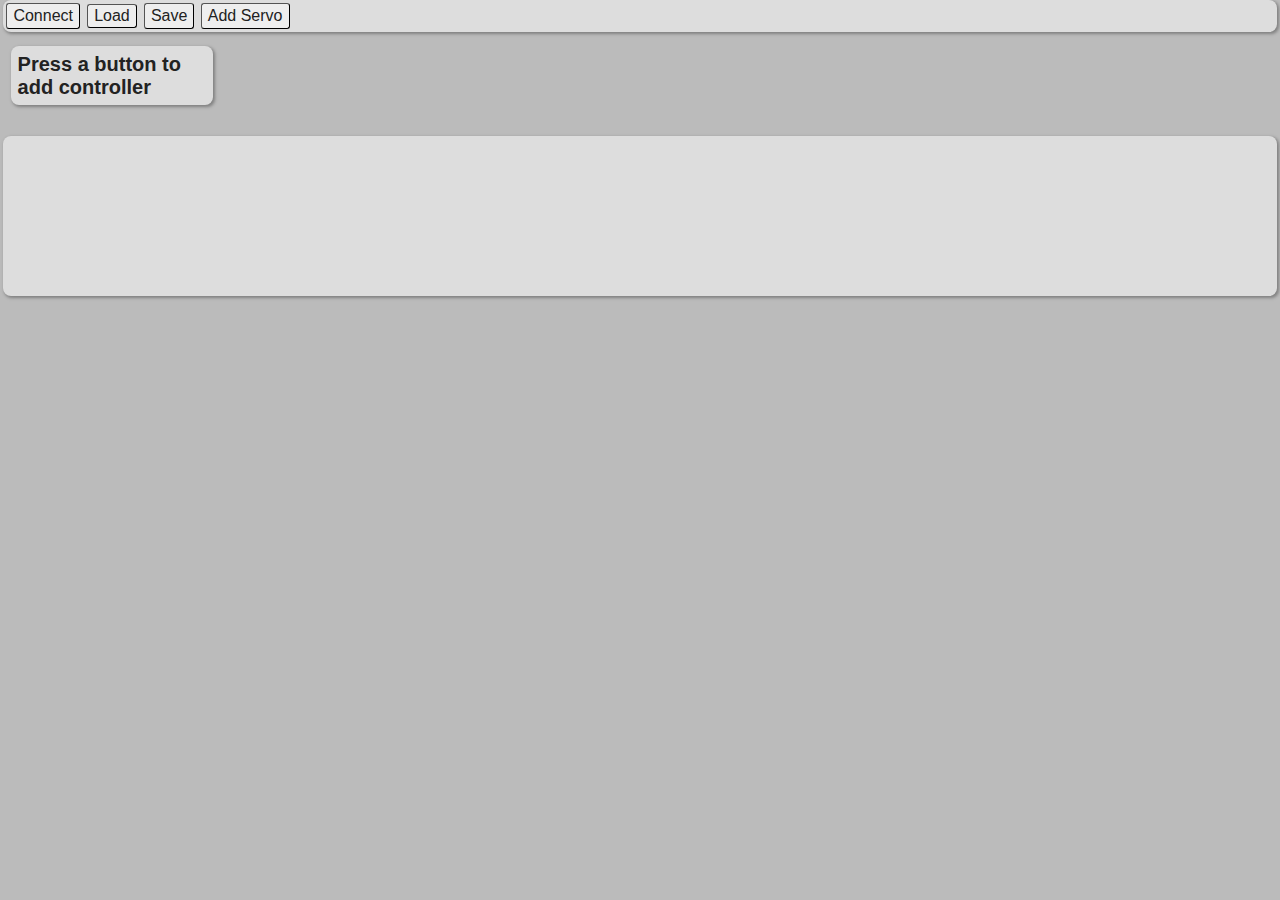
==== controller/index.html @ 5f3e962e "Restructure directories" ====
<!DOCTYPE html>
<html lang="en-US">
<head>
    <meta charset="utf-8">
    <meta name="viewport" content="width=device-width, initial-scale=1.0">
    <title>Robot Arm Controller</title>
    <link href="style.css" rel="stylesheet">
    <script defer type="text/javascript" src="javascript/server-connection.js"></script>
    <script defer type="text/javascript" src="javascript/servo.js"></script>
    <script defer type="text/javascript" src="javascript/gamepad.js"></script>
    <script defer type="text/javascript" src="javascript/view.js"></script>
    <script defer type="text/javascript" src="javascript/robot-arm-controller.js"></script>

    <template id="gamepad-template">
        <div class="gamepad card">
            <input maxLength="12" class="gamepad__name card__header input-header"></input>
            <div class="gamepad__buttons"></div>
            <div class="gamepad__axes"></div>
        </div>
    </template>
    <template id="gamepad-axis-template">
        <div class="gamepad__axis">
            <input type="text" name="name" maxlength="2">
            <input type="range" name="value", min="-1", max="1", step="0.01", tabindex="-1">
        </div>
    </template>
    <template id="servo-template">
        <div class="servo card">
            <input type="text" maxlength="16" class="card__header input-header">
            <div class="servo__section">
                <div class="servo__row row-pwm">
                    <span>PWM</span>
                    <span class="slider-value"></span>
                    <input type="range" min="0" max="255" step="1" class="slider-input">
                </div>
                <div class="servo__row row-min">
                    <span>Min</span>
                    <span class="slider-value"></span>
                    <input type="range" min="0" max="255" step="1" class="slider-input">
                </div>
                <div class="servo__row row-max">
                    <span>Max</span>
                    <span class="slider-value"></span>
                    <input type="range" min="0" max="255" step="1" class="slider-input">
                </div>
            </div>
            <div class="servo__section">
                <div class="servo__row">
                    <span>Axis speed</span>
                    <input type="number" min="-5" max="5" step="0.1" class="axis-speed">
                </div>
                <div class="servo__row">
                    <span>Button speed</span>
                    <input type="number" min="0" max="5" step="0.1" class="button-speed">
                </div>
            </div>
            <div class="servo__section">
                <div class="servo__row">
                    <span>Axis</span>
                    <div class="binding-axis">
                        <select class="select-gamepad">
                            <option value="">Unbound</option>
                        </select>
                        <select class="select-input">
                            <option value="">Unbound</option>
                        </select>
                    </div>
                </div>
                <div class="servo__row">
                    <span>Button +</span>
                    <div class="binding-increase">
                        <select class="select-gamepad">
                            <option value="">Unbound</option>
                        </select>
                        <select class="select-input">
                            <option value="">Unbound</option>
                        </select>
                    </div>
                </div>
                <div class="servo__row">
                    <span>Button -</span>
                    <div class="binding-decrease">
                        <select class="select-gamepad">
                            <option value="">Unbound</option>
                        </select>
                        <select class="select-input">
                            <option value="">Unbound</option>
                        </select>
                    </div>
                </div>
            </div>
        </div>
    </template>
</head>

<body>
    <div id="menu" class="card">
        <button id="connect" class="menu__button">Connect</button>
        <button id="disconnect" class="menu__button" hidden>Disconnect</button>
        <input type="file" id="load" accept="application/json" class="visually-hidden">
        <label for="load" class="menu__button">Load</label>
        <button id="save" class="menu__button">Save</button>
        <button id="add-servo" class="menu__button">Add Servo</button>
    </div>
    <div id="gamepads" class="card-container">
        <div id="gamepad-placeholder" class="gamepad card">
            <h1 class="card__header">Press a button to add controller</h1>
        </div>
    </div>
    <div id="servos" class="card-container"></div>
    <div id="logger" class="card"></div>
    </body>
</html>
---- controller/style.css ----
/* Simpler sizing */
*,
*::before,
*::after {
    box-sizing: border-box;
}

/* Remove default spacing and force explicit styling */
* {
    margin: 0;
    padding: 0;
    /* font: inherit; */
}

/* Allow both dark and light mode */
html {
    color-scheme: dark light;
}

/* Fill screen vertically with the body */
body {
    min-height: 100svh;
}

:root {
    --base: #bbb;
    --accent: #ddd;
    --text: #222;
    --shadow: #808080;
    --menu-button: #eee;
    --hover: #ddd;

    --gamepad-button: #aaa;
}

@media (prefers-color-scheme: dark) {
    :root {
        --base: #222;
        --accent: #1d1d1d;
        --text: #ccc;
        --shadow: #0f0f0f;
        --menu-button: #111111;
        --hover: #333;

        --gamepad-button: #333;
    }
}

.visually-hidden {
    clip: rect(0 0 0 0);
    clip-path: inset(50%);
    height: 1px;
    overflow: hidden;
    position: absolute;
    white-space: nowrap;
    width: 1px;
}

body {
    color: var(--text);
    background-color: var(--base);
    font-family: sans-serif;
}

.menu__button {
    border: 1px outset buttonborder;
    border-radius: 3px;
    padding: 2px 6px;
    color: var(--text);
    background-color: var(--menu-button);
    font-size: 1em;
}

.menu__button:hover {
    background-color: var(--hover);
}

input.visually-hidden:is(:focus-visible) + label {
    outline: -webkit-focus-ring-color auto 1px;
}

.input-header {
    border: none;
    background: none;
}

.card-container {
    display: flex;
    justify-content: flex-start;
    flex-wrap: wrap;
    padding: 0.5rem;
}

.card {
    display: flex;
    flex-direction: column;
    margin: 0.2rem;
    border-radius: 0.5rem;
    padding: 0.4rem;
    background-color: var(--accent);
    box-shadow: 0.1rem 0.1rem 0.2rem var(--shadow);
}

.card__header {
    font-size: 1.25rem;
    font-weight: bold;
}

.menu__button {
    margin: 0.25rem;
}

#menu {
    position: sticky;
    inset-block-start: 0;
    margin-top: 0;
    padding: 0;
    flex-direction: row;
}

#menu button {
    margin: 0.2rem;
}

.gamepad {
    gap: 0.5rem;
}

.gamepad .card__header {
    width: 17ch;
}

.gamepad__buttons {
    display: grid;
    grid-template-columns: repeat(auto-fit, minmax(2.5ch, 1fr));
    gap: 0.125rem;
    justify-items: center;
}

.gamepad__button {
    width: 100%;
    aspect-ratio: 1/1;
    border: none;
    border-radius: 0.2rem;
    background: none;
    background-color: var(--gamepad-button);
    font-family: monospace;
    text-align: center;
    align-content: center;
}

.gamepad__button.pressed {
    background-color: darkblue;
    color: azure;
}

.gamepad__axes {
    display: flex;
    flex-direction: column;
    gap: 0.25rem;
}

.gamepad__axis {
    display: flex;
    gap: 0.25rem;
}

.gamepad__axis input[type=text] {
    width: 2.5ch;
    border: none;
    background: none;
    font-family: monospace;
    text-align: center;
}

.gamepad__axis input[type=range] {
    width: 100%;
    pointer-events: none;
}

input[type=range] {
    margin: auto 0;
    appearance: none;
    height: 0.5rem;
    background-color: gray;
    border-radius: 0.25rem;
}

#servos {
    display: flex;
}

.servo {
    gap: 0.5rem;
    width: 17rem;
}

.servo__section {
    display: flex;
    flex-direction: column;
    gap: 0.25rem;
}

.servo__row {
    display: flex;
    justify-content: space-between;
}

.servo__row :first-child {
    flex-grow: 1;
}

.servo input[type=range] {
    margin-left: 0.5rem;
}

.servo input[type=number] {
    width: 6ch;
}

.select-gamepad {
    width: 12.5ch;
}

.select-input {
    width: 11ch;
}

#logger {
    height: 10rem;
    overflow: scroll;
}
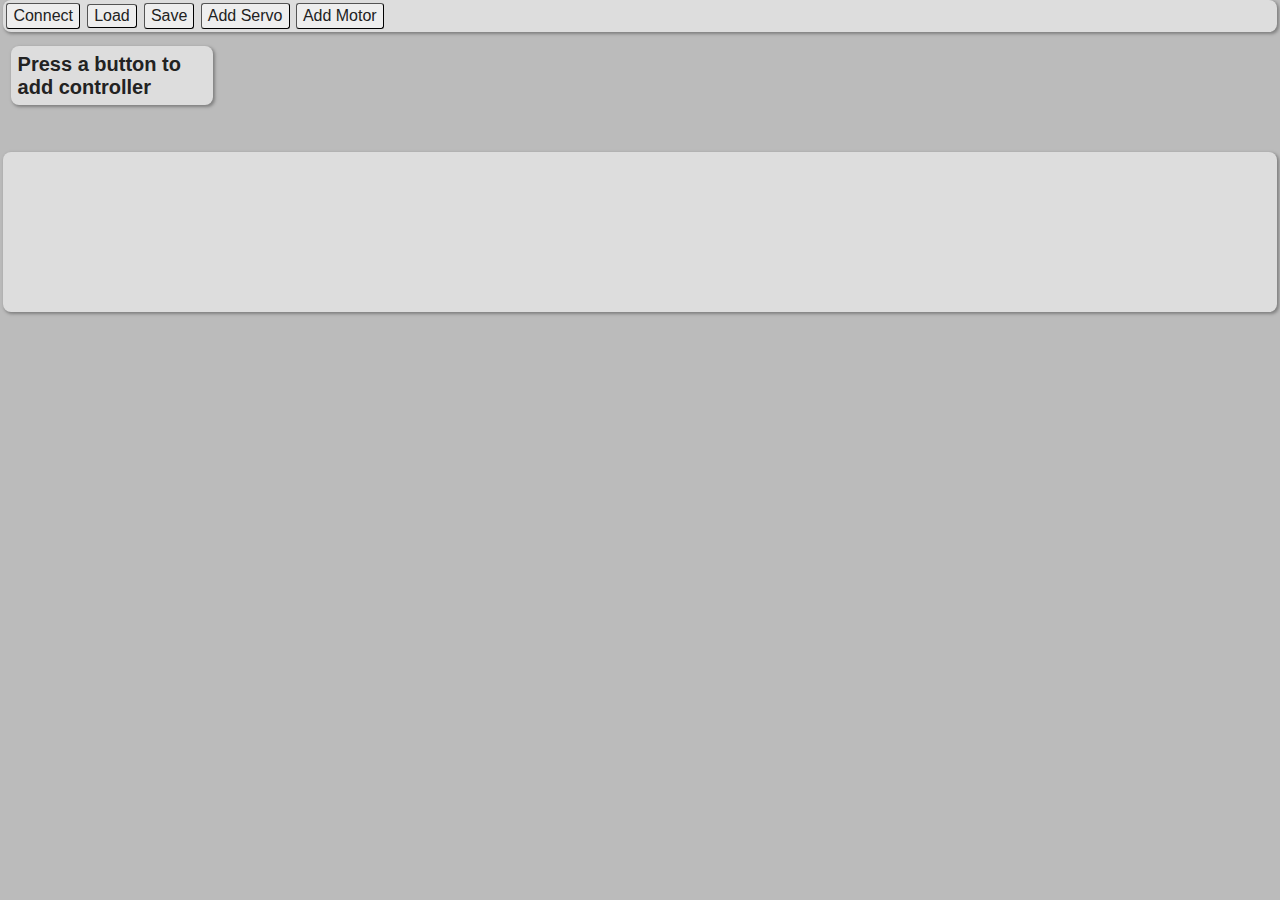
==== commit c7922843: "Add motor GUI support" ====
--- a/controller/index.html
+++ b/controller/index.html
@@ -7,6 +7,7 @@
     <link href="style.css" rel="stylesheet">
     <script defer type="text/javascript" src="javascript/server-connection.js"></script>
     <script defer type="text/javascript" src="javascript/servo.js"></script>
+    <script defer type="text/javascript" src="javascript/motor.js"></script>
     <script defer type="text/javascript" src="javascript/gamepad.js"></script>
     <script defer type="text/javascript" src="javascript/view.js"></script>
     <script defer type="text/javascript" src="javascript/robot-arm-controller.js"></script>
@@ -91,6 +92,41 @@
             </div>
         </div>
     </template>
+    <template id="motor-template">
+        <div class="motor card">
+            <input type="text" maxlength="16" class="card__header input-header">
+            <div class="motor__section">
+                <div class="motor__row row-pwm">
+                    <span>Val</span>
+                    <span class="slider-value"></span>
+                    <input type="range" min="0" max="255" step="1" class="slider-input">
+                </div>
+                <div class="motor__row row-min">
+                    <span>Min</span>
+                    <span class="slider-value"></span>
+                    <input type="range" min="0" max="255" step="1" class="slider-input">
+                </div>
+                <div class="motor__row row-max">
+                    <span>Max</span>
+                    <span class="slider-value"></span>
+                    <input type="range" min="0" max="255" step="1" class="slider-input">
+                </div>
+            </div>
+            <div class="motor__section">
+                <div class="motor__row">
+                    <span>Axis</span>
+                    <div class="binding-axis">
+                        <select class="select-gamepad">
+                            <option value="">Unbound</option>
+                        </select>
+                        <select class="select-input">
+                            <option value="">Unbound</option>
+                        </select>
+                    </div>
+                </div>
+            </div>
+        </div>
+    </template>
 </head>
 
 <body>
@@ -101,6 +137,7 @@
         <label for="load" class="menu__button">Load</label>
         <button id="save" class="menu__button">Save</button>
         <button id="add-servo" class="menu__button">Add Servo</button>
+        <button id="add-motor" class="menu__button">Add Motor</button>
     </div>
     <div id="gamepads" class="card-container">
         <div id="gamepad-placeholder" class="gamepad card">
@@ -108,6 +145,7 @@
         </div>
     </div>
     <div id="servos" class="card-container"></div>
+    <div id="motors" class="card-container"></div>
     <div id="logger" class="card"></div>
     </body>
 </html>
--- a/controller/style.css
+++ b/controller/style.css
@@ -186,31 +186,37 @@
     border-radius: 0.25rem;
 }
 
-#servos {
-    display: flex;
-}
-
-.servo {
+#servos,
+#motors {
+    display: flex;
+}
+
+.servo,
+.motor {
     gap: 0.5rem;
     width: 17rem;
 }
 
-.servo__section {
+.servo__section,
+.motor__section {
     display: flex;
     flex-direction: column;
     gap: 0.25rem;
 }
 
-.servo__row {
+.servo__row,
+.motor__row {
     display: flex;
     justify-content: space-between;
 }
 
-.servo__row :first-child {
+.servo__row :first-child,
+.motor__row :first-child {
     flex-grow: 1;
 }
 
-.servo input[type=range] {
+.servo input[type=range],
+.motor input[type=range] {
     margin-left: 0.5rem;
 }
 
